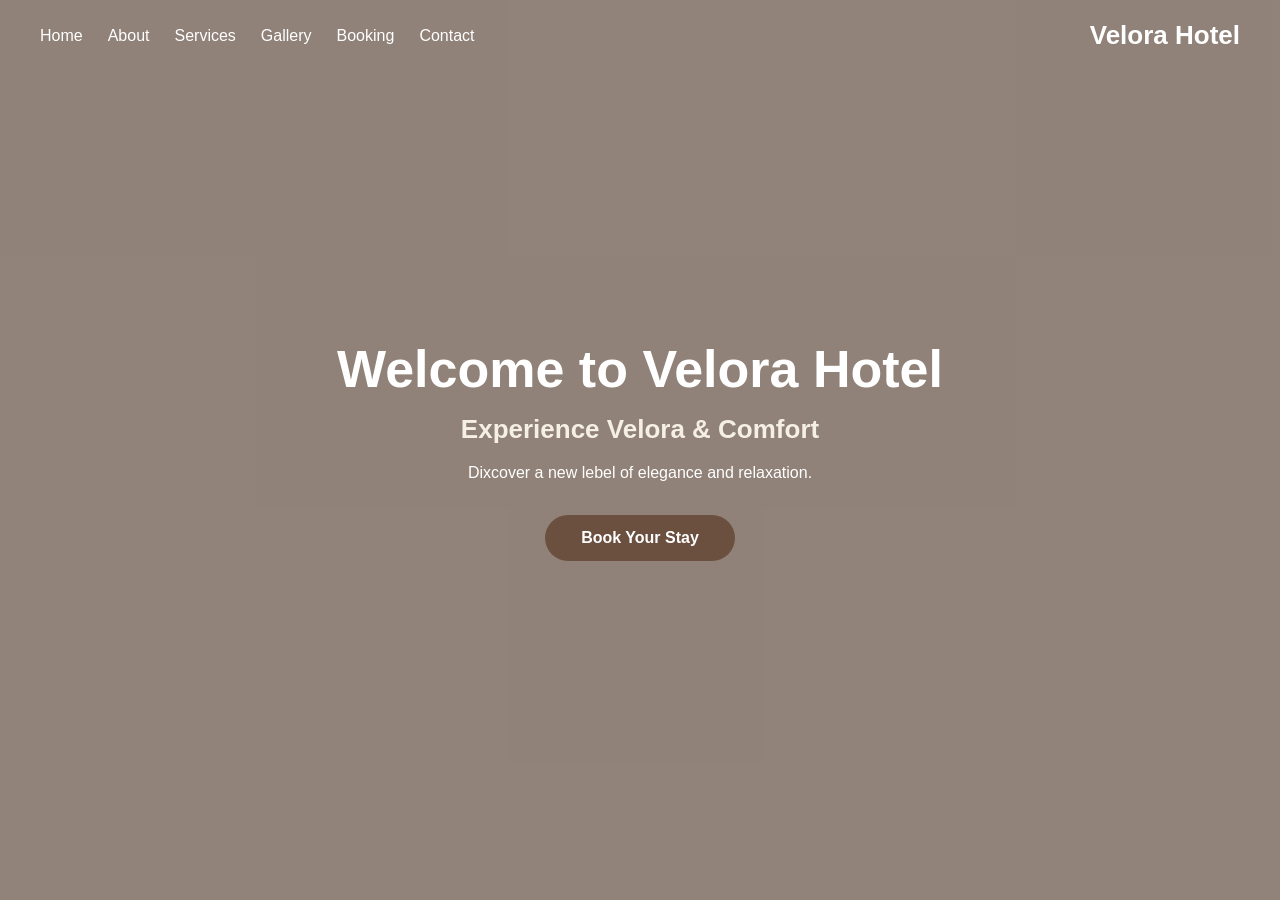
==== index.html @ e847ede4 "Initial commit" ====
<!DOCTYPE html>
<html lang="en">
<head>
    <meta charset="UTF-8">
    <meta name="discription" content="Luxury Hotel - Experience elegance and comfort in the heart of the city. Book your stay with us for an unforgettable experience.">
    <meta name="keywords" content="Luxury Hotel, Booking, Rooms, Services, Gallery, Contact">
    <meta name="author" content="Yousef Mahmoud Saleh , Yousef Mohammed Anas">
    <meta name="viewport" content="width=device-width, initial-scale=1.0">
    <title>Velora Hotel</title>
    <link rel="stylesheet" href="style.css">

</head>
<body  class="index-page">
    
<header class="header1">

<nav class="navbar1">
<a href="index.html">Home</a>
<a href="about.html">About</a>
<a href="services.html">Services</a>
<a href="gallery.html">Gallery</a>
<a href="booking.html">Booking</a>
<a href="contact.html">Contact</a>
</nav>
<h1 class="logo">Velora Hotel</h1>
</header>

<main class="main1">
    <section class="hero1"> 
        <video autoplay loop muted playsinline 
        src="video/video-background-2.jpg.mp4"></video>
        <h1 class="welcome">Welcome to Velora Hotel</h1>
        <h2>Experience Velora & Comfort</h2>
        <p>Dixcover a new lebel of elegance and relaxation.</p>
        <a href="booking.html">Book Your Stay</a>
    </section>
</main>

</body>
</html>
---- style.css ----
/* ===== COLORS ===== */
:root {
  --beige: #f5efe6;
  --brown: #6b4f3f;
  --dark-brown: #3e2a20;
  --white: #ffffff;
}
/* ===== RESET ===== */
* {
  margin: 0;
  padding: 0;
  box-sizing: border-box;
  font-family: Arial, Helvetica, sans-serif;
}

/* ===== BODY ===== */
.index-page {
  background-color: var(--beige);
}

/* ===== HEADER ===== */
.header1 {
  position: absolute;
  top: 0;
  left: 0;
  width: 100%;
  padding: 20px 40px;
  display: flex;
  justify-content: flex-start; /* nav شمال */
  align-items: center;
  z-index: 10;
}

/* ===== NAV ===== */
.navbar1 {
  display: flex;
  gap: 25px;
}

.navbar1 a {
  color: var(--white);
  text-decoration: none;
  font-weight: 500;
}

.navbar1 a:hover {
  color: var(--beige);
}

/* ===== LOGO ===== */
.header1 .logo {
  margin-left: auto;
  color: var(--white);
  font-size: 26px;
  font-weight: bold;
}

/* ===== HERO ===== */
.hero1 {
  position: relative;
  height: 100vh;
  width: 100%;
  overflow: hidden;
  display: flex;
  flex-direction: column;
  justify-content: center;
  align-items: center;
  text-align: center;
  color: var(--white);
}

.hero1 video {
  position: absolute;
  inset: 0;
  width: 100%;
  height: 100%;
  object-fit: cover;
}

.hero1::after {
  content: "";
  position: absolute;
  inset: 0;
  background: rgba(62, 42, 32, 0.55);
}

.hero1 h1,
.hero1 h2,
.hero1 p,
.hero1 a {
  position: relative;
  z-index: 2;
}

.welcome {
  font-size: 52px;
  margin-bottom: 15px;
  font-weight: bold;
}

.hero1 h2 {
  font-size: 26px;
  margin-bottom: 15px;
  color: var(--beige);
}

.hero1 p {
  max-width: 600px;
  margin-bottom: 30px;
  line-height: 1.6;
}

.hero1 a {
  padding: 14px 36px;
  background-color: var(--brown);
  color: var(--white);
  text-decoration: none;
  border-radius: 30px;
  font-weight: bold;
  transition: background 0.3s ease, transform 0.3s ease;
}

.hero1 a:hover {
  background-color: var(--dark-brown);
  transform: translateY(-3px);
}

/* ===== RESPONSIVE ===== */
@media (max-width: 768px) {
  .header1 {
    flex-direction: column;
    align-items: flex-start;
    gap: 15px;
  }}

  .header1 .logo { {
    margin-left: 0;
  }

  .navbar1 {
    flex-wrap: wrap;
  }

  .welcome {
    font-size: 34px;
  }

  .hero1 h2 {
    font-size: 20px;
}}
/* ============ ABOUT SECTION ================== */

/* ===== COLORS ===== */
:root {
  --beige: #f5efe6;
  --brown: #6b4f3f;
  --dark-brown: #3e2a20;
  --white: #ffffff;
}

/* ===== RESET ===== */
* {
  margin: 0;
  padding: 0;
  box-sizing: border-box;
  font-family: Arial, Helvetica, sans-serif;
}

/* ===== BODY ===== */
body.about-page {
  background-color: var(--beige);
  color: var(--dark-brown);
}

/* ===== HEADER / NAVBAR ===== */
.header2 {
  background-color: var(--brown);
  padding: 20px 40px;
  display: flex;
  justify-content: space-between;
  align-items: center;
}

.header2 nav {
  display: flex;
  gap: 25px;
}

.header2 nav a {
  color: var(--white);
  text-decoration: none;
  font-weight: 500;
}

.header2 nav a:hover {
  color: var(--beige);
}

.logo {
  color: var(--white);
  font-size: 26px;
  font-weight: bold;
}

/* ===== ABOUT SECTION ===== */
.about {
  display: flex;
  justify-content: center;
  align-items: center;
  padding: 80px 20px;
}

/* ===== ABOUT BOX (IMAGE INSIDE) ===== */
.about-box {
  position: relative;
  max-width: 1000px;
  width: 100%;
  padding: 60px;
  border-radius: 30px;
  color: var(--white);

  background-image: url("images/about-bg.jpg"); 
  background-size: cover;
  background-position: center;
  background-repeat: no-repeat;

  overflow: hidden;
}

/* Overlay بني خفيف */
.about-box::before {
  content: "";
  position: absolute;
  inset: 0;
  background: rgba(62, 42, 32, 0.65);
  z-index: 1;
}

/* النص فوق الصورة */
.about-box * {
  position: relative;
  z-index: 2;
}

/* ===== TEXT ===== */
.about-box h2 {
  font-size: 42px;
  margin-bottom: 20px;
}

.about-box p {
  font-size: 17px;
  line-height: 1.8;
  color: var(--beige);
  margin-bottom: 25px;
}

/* ===== STORY / WHY ===== */
.services-container {
  margin-top: 30px;
  padding-left: 20px;
  border-left: 4px solid var(--beige);
}

.services-container h3 {
  font-size: 22px;
  margin-bottom: 10px;
}

/* ===== RESPONSIVE ===== */
@media (max-width: 768px) {
  .header2 {
    flex-direction: column;
    gap: 15px;
  }

  .about-box {
    padding: 35px 25px;
  }

  .about-box h2 {
    font-size: 30px;
  }}


/*============================SERVICES SECTION=========================*/
/* ===== RESET ===== */
* {
  margin: 0;
  padding: 0;
  box-sizing: border-box;
  font-family: Arial, Helvetica, sans-serif;
}

/* ===== COLORS ===== */
:root {
  --beige: #f5efe6;
  --brown: #6b4f3f;
  --dark-brown: #3e2a20;
  --white: #ffffff;
}

/* ===== BODY ===== */
.services-page {
  background-color: var(--beige);
  color: var(--dark-brown);
}

/* ===== HEADER ===== */
.header3 {
  background-color: var(--brown);
  padding: 20px 40px;
  display: flex;
  align-items: center;
}

.header3 .logo {
  color: var(--white);
  font-size: 26px;
  font-weight: bold;
  margin-right: auto;
}

.header3 nav {
  display: flex;
  gap: 25px;
}

.header3 nav a {
  color: var(--white);
  text-decoration: none;
}

.header3 nav a:hover {
  color: var(--beige);
}

/* ===== SERVICES SECTION ===== */
.services {
  padding: 90px 40px;
  text-align: center;
}

.services h2 {
  font-size: 40px;
  margin-bottom: 60px;
  color: var(--brown);
}

/* ===== GRID ===== */
.services-container {
  display: grid;
  grid-template-columns: repeat(auto-fit, minmax(260px, 1fr));
  gap: 35px;
}

/* ===== CARD ===== */
.service-card {
  background-color: var(--white);
  border-radius: 25px;
  overflow: hidden;
  box-shadow: 0 20px 40px rgba(0,0,0,0.12);
  transition: transform 0.4s ease, box-shadow 0.4s ease;
}

.service-card:hover {
  transform: translateY(-12px);
  box-shadow: 0 30px 60px rgba(0,0,0,0.18);
}

/* ===== IMAGE ===== */
.service-image {
  height: 220px;
  overflow: hidden;
}

.service-image img {
  width: 100%;
  height: 100%;
  object-fit: cover;
  transition: transform 0.6s ease;
}

.service-card:hover img {
  transform: scale(1.15);
}

/* ===== CONTENT ===== */
.service-content {
  padding: 25px;
  text-align: center;
}

/* ICON */
.service-icon {
  font-size: 34px;
  display: inline-block;
  margin-bottom: 10px;
}

/* TITLE */
.service-card h3 {
  font-size: 22px;
  margin-bottom: 10px;
  color: var(--dark-brown);
}

/* TEXT */
.service-card p {
  font-size: 15px;
  line-height: 1.6;
  color: #555;
  margin-bottom: 20px;
}

/* BUTTON */
.service-btn {
  display: inline-block;
  padding: 12px 28px;
  background-color: var(--brown);
  color: var(--white);
  text-decoration: none;
  border-radius: 30px;
  font-weight: bold;
  transition: background 0.3s ease, transform 0.3s ease;
}

.service-btn:hover {
  background-color: var(--dark-brown);
  transform: scale(1.05);
}

/* ===== ANIMATION دخول ===== */
.service-card {
  animation: fadeUp 0.8s ease forwards;
}

@keyframes fadeUp {
  from {
    opacity: 0;
    transform: translateY(40px);
  }
  to {
    opacity: 1;
    transform: translateY(0);
  }
}

/* ===== RESPONSIVE ===== */
@media (max-width: 768px) {
  .header3 {
    flex-direction: column;
    gap: 15px;
  }}

  .services {
    padding: 60px 20px;
  }

  .services h2 {
    font-size: 30px;
  }
/* ===== HEADER SERVICES ===== */
.header3 {
  background-color: #6b4f3f;
  height: 80px;
  position: relative; /* مهم */
  width: 100%;
}

/* الناف أقصى الشمال */
.navbar3 {
  position: absolute;
  left: 20px;
  top: 50%;
  transform: translateY(-50%);
  display: flex;
  gap: 25px;
}

/* اللوجو أقصى اليمين */
.header3 .logo {
  position: absolute;
  right: 20px;        
  top: 50%;
  transform: translateY(-50%);
  color: #fff;
  font-size: 26px;
  font-weight: bold;
}

/* لينكات */
.navbar3 a {
  color: #fff;
  text-decoration: none;
  font-size: 16px;
}

.navbar3 a:hover {
  color: #f5efe6;
}



/* ============ GALLERY & BOOKING SECTION ================== */
/* ===== GLOBAL ===== */

/* ===== RESET ===== */
* {
  margin: 0;
  padding: 0;
  box-sizing: border-box;
  font-family: Arial, Helvetica, sans-serif;
}

/* ===== COLORS ===== */
:root {
  --beige: #f5efe6;
  --brown: #6b4f3f;
  --dark-brown: #3e2a20;
  --white: #ffffff;
}

/* ===== PAGE ===== */
.gallery-page {
  background-color: var(--beige);
  color: var(--dark-brown);
}

/* ===== NAVBAR ===== */
.navbar4 {
  background-color: var(--brown);
  padding: 20px 40px;
  display: flex;
  gap: 25px;
}

.navbar4 a {
  color: var(--white);
  text-decoration: none;
}

.navbar4 a:hover {
  color: var(--beige);
}

/* ===== GALLERY ===== */
.gallery {
  padding: 60px 40px;
}

.gallery-title {
  text-align: center;
  font-size: 36px;
  margin-bottom: 40px;
  color: var(--brown);
}

/* ===== VIDEO (FULL WIDTH) ===== */
.gallery-video {
  width: 100%;
  height: 1000px;
  margin-bottom: 50px;
  border-radius: 25px;
  overflow: hidden;
}

.gallery-video video {
  width: 100%;
  height: 100%;
  object-fit: cover;
}

/* ===== IMAGES GRID ===== */
.gallery-grid {
  display: grid;
  grid-template-columns: repeat(3, 1fr);
  gap: 25px;
}

.gallery-item {
  border-radius: 15px;
  overflow: hidden;
}

.gallery-item img {
  width: 100%;
  height: 100%;
  object-fit: cover;
  transition: transform 0.5s ease;
}

.gallery-item:hover img {
  transform: scale(1.1);
}

/* ===== RESPONSIVE ===== */
@media (max-width: 992px) {
  .gallery-grid {
    grid-template-columns: repeat(2, 1fr);
  }}

  .gallery-video {
    height: 50vh;
  }

@media (max-width: 600px) {
  .gallery-grid {
    grid-template-columns: 1fr;
  }}

  .gallery-video {
    height: 40vh;
  }
/* ===== HEADER SERVICES ===== */
.header4 {
  background-color: #6b4f3f;
  height: 80px;
  position: relative; /* مهم */
  width: 100%;
}

/* الناف أقصى الشمال */
.navbar4 {
  position: absolute;
  left: 20px;
  top: 50%;
  transform: translateY(-50%);
  display: flex;
  gap: 25px;
}

/* اللوجو أقصى اليمين */
.header4 .logo {
  position: absolute;
  right: 20px;        
  top: 50%;
  transform: translateY(-50%);
  color: #fff;
  font-size: 26px;
  font-weight: bold;
}

/* لينكات */
.navbar4 a {
  color: #fff;
  text-decoration: none;
  font-size: 16px;
}

.navbar4 a:hover {
  color: #f5efe6;
}


/*============================BOOKING SECTION=========================*/
/* ===== RESET ===== */
* {
  margin: 0;
  padding: 0;
  box-sizing: border-box;
  font-family: Arial, Helvetica, sans-serif;
}

/* ===== COLORS ===== */
:root {
  --beige: #f5efe6;
  --brown: #6b4f3f;
  --dark-brown: #3e2a20;
  --white: #ffffff;
}

/* ===== BODY ===== */
body.booking-page {
  background-color: var(--beige);
  color: var(--dark-brown);
}

/* ===== HEADER ===== */
.header5 {
  background-color: var(--brown);
  padding: 20px 40px;
  display: flex;
  align-items: center;
}

.header5 .logo {
  color: var(--white);
  font-size: 26px;
  font-weight: bold;
  margin-right: auto;
}

.header5 nav {
  display: flex;
  gap: 25px;
}

.header5 nav a {
  color: var(--white);
  text-decoration: none;
  font-weight: 500;
}

.header5 nav a:hover {
  color: var(--beige);
}

/* ===== BOOKING SECTION ===== */
.booking {
  padding: 90px 40px;
  text-align: center;
}

.booking h2 {
  font-size: 38px;
  margin-bottom: 60px;
  color: var(--brown);
}

/* ===== ROOMS GRID ===== */
.booking-container {
  display: grid;
  grid-template-columns: repeat(auto-fit, minmax(280px, 1fr));
  gap: 35px;
  margin-bottom: 100px;
}

/* ===== ROOM CARD ===== */
.room-card {
  background-color: var(--white);
  border-radius: 25px;
  overflow: hidden;
  box-shadow: 0 20px 40px rgba(0,0,0,0.12);
  transition: transform 0.4s ease, box-shadow 0.4s ease;
  display: flex;
  flex-direction: column;
}

.room-card:hover {
  transform: translateY(-10px);
  box-shadow: 0 30px 60px rgba(0,0,0,0.18);
}

/* ===== ROOM IMAGE ===== */
.room-card img {
  width: 100%;
  height: 220px;
  object-fit: cover;
}

/* ===== ROOM CONTENT ===== */
.room-content {
  padding: 25px;
  text-align: left;
  display: flex;
  flex-direction: column;
  flex-grow: 1;
}

.room-content h3 {
  font-size: 22px;
  margin-bottom: 10px;
}

.room-content p {
  font-size: 15px;
  line-height: 1.6;
  margin-bottom: 15px;
  color: #555;
}

/* ===== PRICE ===== */
.price {
  margin-bottom: 20px;
}

.old-price {
  text-decoration: line-through;
  color: #999;
  margin-right: 10px;
}

.new-price {
  font-size: 18px;
  font-weight: bold;
  color: var(--brown);
}

/* ===== BOOK BUTTON ===== */
.book-btn {
  margin-top: auto;
  align-self: center;
  padding: 12px 32px;
  background-color: var(--brown);
  color: var(--white);
  text-decoration: none;
  border-radius: 30px;
  font-weight: bold;
  transition: background 0.3s ease, transform 0.3s ease;
}

.book-btn:hover {
  background-color: var(--dark-brown);
  transform: translateY(-3px);
}

/* ===== BOOKING FORM ===== */
.booking-form {
  max-width: 850px;
  margin: auto;
  background-color: var(--white);
  padding: 55px;
  border-radius: 30px;
  box-shadow: 0 25px 60px rgba(0,0,0,0.15);
}

.booking-form h2 {
  text-align: center;
  font-size: 32px;
  color: var(--brown);
  margin-bottom: 40px;
}

/* ===== FORM GRID ===== */
.form-grid {
  display: grid;
  grid-template-columns: repeat(2, 1fr);
  gap: 25px;
}

/* ===== FORM GROUP ===== */
.form-group {
  display: flex;
  flex-direction: column;
}

.form-group.full {
  grid-column: 1 / -1;
}

.form-group label {
  margin-bottom: 8px;
  font-size: 14px;
  font-weight: bold;
  color: var(--dark-brown);
}

.form-group input,
.form-group select {
  padding: 15px;
  border-radius: 12px;
  border: 1px solid #ccc;
  font-size: 15px;
  transition: border 0.3s ease, box-shadow 0.3s ease;
}

/* ===== FOCUS ===== */
.form-group input:focus,
.form-group select:focus {
  outline: none;
  border-color: var(--brown);
  box-shadow: 0 0 0 2px rgba(107,79,63,0.2);
}

/* ===== SUBMIT BUTTON ===== */
.submit-btn {
  grid-column: 1 / -1;
  margin-top: 20px;
  padding: 16px;
  background-color: var(--brown);
  color: var(--white);
  border: none;
  border-radius: 40px;
  font-size: 16px;
  font-weight: bold;
  cursor: pointer;
  transition: background 0.3s ease, transform 0.3s ease;
}

.submit-btn:hover {
  background-color: var(--dark-brown);
  transform: translateY(-3px);
}

/* ===== RESPONSIVE ===== */
@media (max-width: 768px) {
  .header5 {
    flex-direction: column;
    gap: 15px;
  }

  .booking {
    padding: 60px 20px;
  }

  .booking h2 {
    font-size: 28px;
  }

  .form-grid {
    grid-template-columns: 1fr;
  }

  .booking-form {
    padding: 35px 25px;
  }
}
.header5 {
  background-color: #6b4f3f;
  height: 80px;
  display: flex;
  align-items: center;
  padding: 0 20px;
}

/* الناف شمال */
.main-nav {
  display: flex;
  gap: 25px;
}

/* اللوجو أقصى اليمين */
.header5 .logo {
  margin-left: auto;
  margin-right: 0;
  color: #fff;
  font-size: 26px;
  font-weight: bold;
  text-align: right;
}

/* لينكات الناف */
.main-nav a {
  color: #fff;
  text-decoration: none;
  font-size: 16px;
}

.main-nav a:hover {
  color: #f5efe6;
}

/*============================CONTACT SECTION=========================*/
/* ===== COLORS ===== */
:root {
  --beige: #f5efe6;
  --brown: #6b4f3f;
  --dark-brown: #3e2a20;
  --white: #ffffff;
}

/* ===== HEADER ===== */
.header6 {
  background: var(--brown);
  padding: 20px 40px;
  display: flex;
  justify-content: space-between;
  align-items: center;
}

.header6 .logo {
  color: var(--white);
  font-size: 28px;
}

.navbar6 a {
  color: var(--white);
  margin-right: 20px;
  text-decoration: none;
}

.navbar6 a:hover,
.navbar6 .active {
  color: var(--beige);
}

/* ===== CONTACT PAGE ===== */
.contact-page {
  background: var(--beige);
  padding: 60px 40px;
  min-height: 100vh;
}

.contact-page h2 {
  text-align: center;
  color: var(--brown);
  font-size: 36px;
}

.contact-text {
  text-align: center;
  margin: 10px 0 40px;
  color: var(--dark-brown);
}

/* ===== CONTACT LAYOUT ===== */
.contact-container {
  max-width: 1000px;
  margin: auto;
  display: grid;
  grid-template-columns: 1fr 1fr;
  gap: 40px;
}

/* ===== INFO ===== */
.contact-info {
  background: var(--white);
  padding: 30px;
  border-radius: 20px;
}

.contact-info h3 {
  color: var(--brown);
  margin-bottom: 20px;
}

/* ===== FORM ===== */
.contact-form {
  background: var(--white);
  padding: 30px;
  border-radius: 20px;
}

.form-group {
  margin-bottom: 20px;
}

.form-group label {
  display: block;
  margin-bottom: 6px;
  color: var(--dark-brown);
}

.form-group input,
.form-group textarea {
  width: 100%;
  padding: 12px;
  border-radius: 10px;
  border: 1px solid #ccc;
}

.contact-form button {
  width: 100%;
  padding: 14px;
  border: none;
  border-radius: 30px;
  background: var(--brown);
  color: var(--white);
  font-size: 16px;
  cursor: pointer;
}

.contact-form button:hover {
  background: var(--dark-brown);
}

/* ===== RESPONSIVE ===== */
@media (max-width: 768px) {
  .contact-container {
    grid-template-columns: 1fr;
  }
}
/* ===== CONTACT INFO ===== */
.get-touch p {
  margin-bottom: 15px;
  color: var(--dark-brown);
}
.contact-intro {
  text-align: center;
  margin-bottom: 50px;
}

.contact-intro h2 {
  font-size: 36px;
  color: #6b4f3f;
  margin-bottom: 10px;
}

.contact-intro p {
  color: #777;
  font-size: 16px;
}
.contact-social {
  display: flex;
  gap: 14px;
  margin-top: 20px;
}

.contact-social a {
  width: 42px;
  height: 42px;
  border-radius: 50%;
  display: flex;
  align-items: center;
  justify-content: center;
  color: #fff;
  font-size: 18px;
  text-decoration: none;
  transition: transform 0.3s ease, box-shadow 0.3s ease;
}

.contact-social a:hover {
  transform: translateY(-4px);
  box-shadow: 0 6px 15px rgba(0,0,0,0.25);
}

/* Brand Colors */
.facebook { background: #1877f2; }
.instagram { background: #e4405f; }
.twitter { background: #000; }
.whatsapp { background: #25d366; }

.contact-social {
  margin-top: 16px;
}
.contact-map iframe {
  height: 200px;
}
/*===================RESPONSIVE  SECTION======================*/
* {
  box-sizing: border-box;
}

img,
iframe {
  max-width: 100%;
  height: auto;
}
.contact-container {
  display: grid;
  grid-template-columns: 1fr 1fr;
  gap: 40px;
  max-width: 1100px;
  margin: auto;
  padding: 40px 20px;
}
@media (max-width: 768px) {

  /* ===== HEADER ===== */
  header {
    flex-direction: column;
    align-items: center;
    gap: 15px;
    padding: 15px;
  }

  header nav {
    flex-wrap: wrap;
    justify-content: center;
    gap: 12px;
  }

  header .logo {
    font-size: 22px;
  }

  /* ===== CONTACT ===== */
  .contact-container {
    grid-template-columns: 1fr;
    gap: 25px;
    padding: 20px;
  }

  .contact-left,
  .contact-right {
    padding: 20px;
  }

  .contact-left h3,
  .contact-right h3 {
    text-align: center;
  }

  /* ===== MAP ===== */
  .contact-map iframe {
    height: 180px;
    border-radius: 12px;
  }

  /* ===== SOCIAL ICONS ===== */
  .contact-social {
    justify-content: center;
    gap: 15px;
  }

  .contact-social a {
    width: 42px;
    height: 42px;
    font-size: 18px;
  }

  /* ===== FORM ===== */
  form input,
  form textarea,
  form button {
    font-size: 14px;
  }

  form button {
    padding: 14px;
  }

  /* ===== TITLES ===== */
  .contact-title {
    font-size: 26px;
    margin-bottom: 10px;
  }

  .contact-subtitle {
    font-size: 14px;
    text-align: center;
  }
}
@media (max-width: 480px) {
  header nav a {
    font-size: 13px;
  }

  .contact-title {
    font-size: 22px;
  }

  .contact-left,
  .contact-right {
    padding: 16px;
  }
}
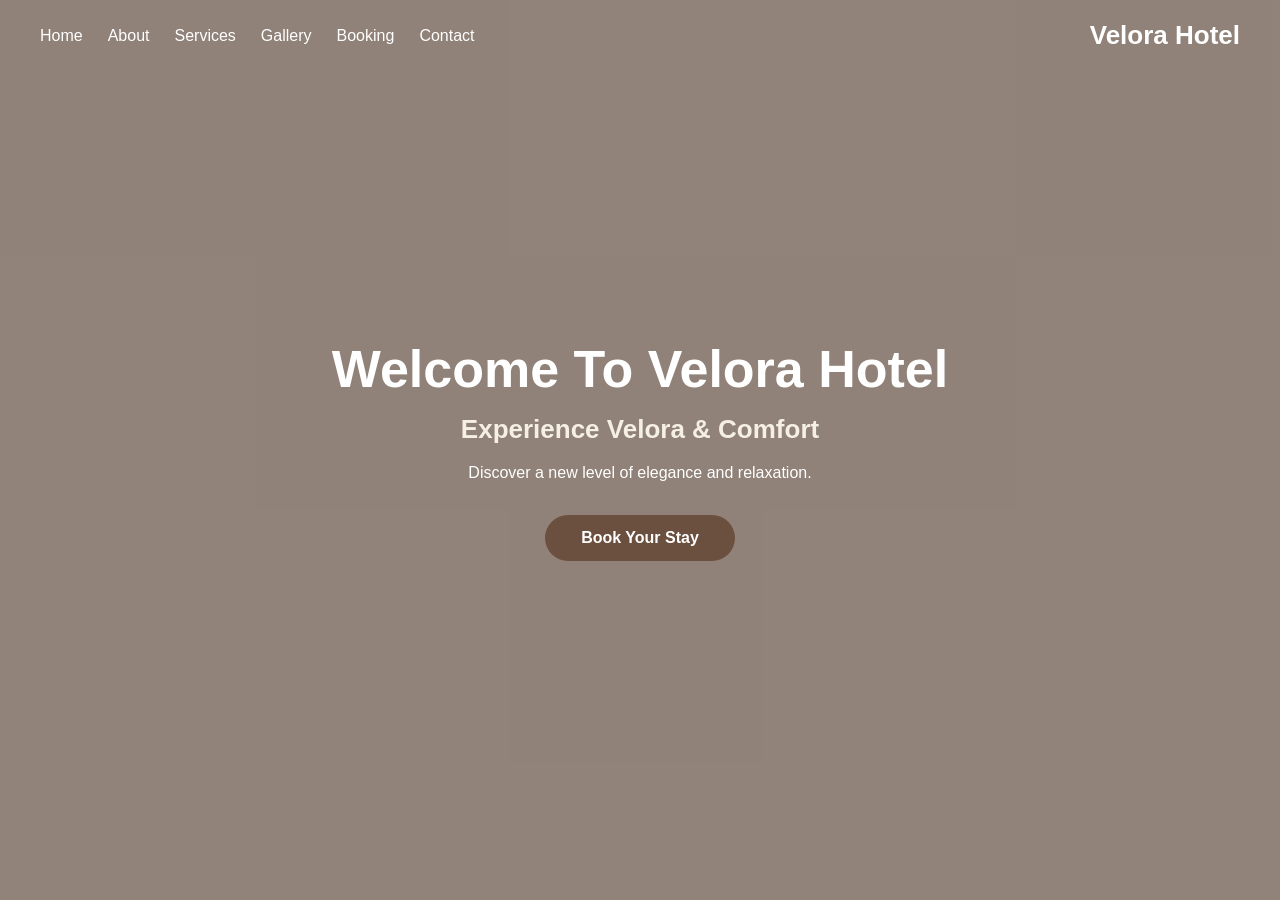
==== commit 66011cd3: "VELORA" ====
--- a/index.html
+++ b/index.html
@@ -4,7 +4,7 @@
     <meta charset="UTF-8">
     <meta name="discription" content="Luxury Hotel - Experience elegance and comfort in the heart of the city. Book your stay with us for an unforgettable experience.">
     <meta name="keywords" content="Luxury Hotel, Booking, Rooms, Services, Gallery, Contact">
-    <meta name="author" content="Yousef Mahmoud Saleh , Yousef Mohammed Anas">
+    <meta name="author" content="Yousef Mahmoud Saleh , Yousef Mohammed Anas ">
     <meta name="viewport" content="width=device-width, initial-scale=1.0">
     <title>Velora Hotel</title>
     <link rel="stylesheet" href="style.css">
@@ -29,9 +29,10 @@
     <section class="hero1"> 
         <video autoplay loop muted playsinline 
         src="video/video-background-2.jpg.mp4"></video>
-        <h1 class="welcome">Welcome to Velora Hotel</h1>
+        <h1 class="welcome">
+   <span class="highlight">Welcome To </span> Velora Hotel</h1>
         <h2>Experience Velora & Comfort</h2>
-        <p>Dixcover a new lebel of elegance and relaxation.</p>
+        <p>Discover a new level of elegance and relaxation.</p>
         <a href="booking.html">Book Your Stay</a>
     </section>
 </main>
--- a/style.css
+++ b/style.css
@@ -1,5 +1,4 @@
-
-/* ===== COLORS ===== */
+ /*===== COLORS ===== */
 :root {
   --beige: #f5efe6;
   --brown: #6b4f3f;
